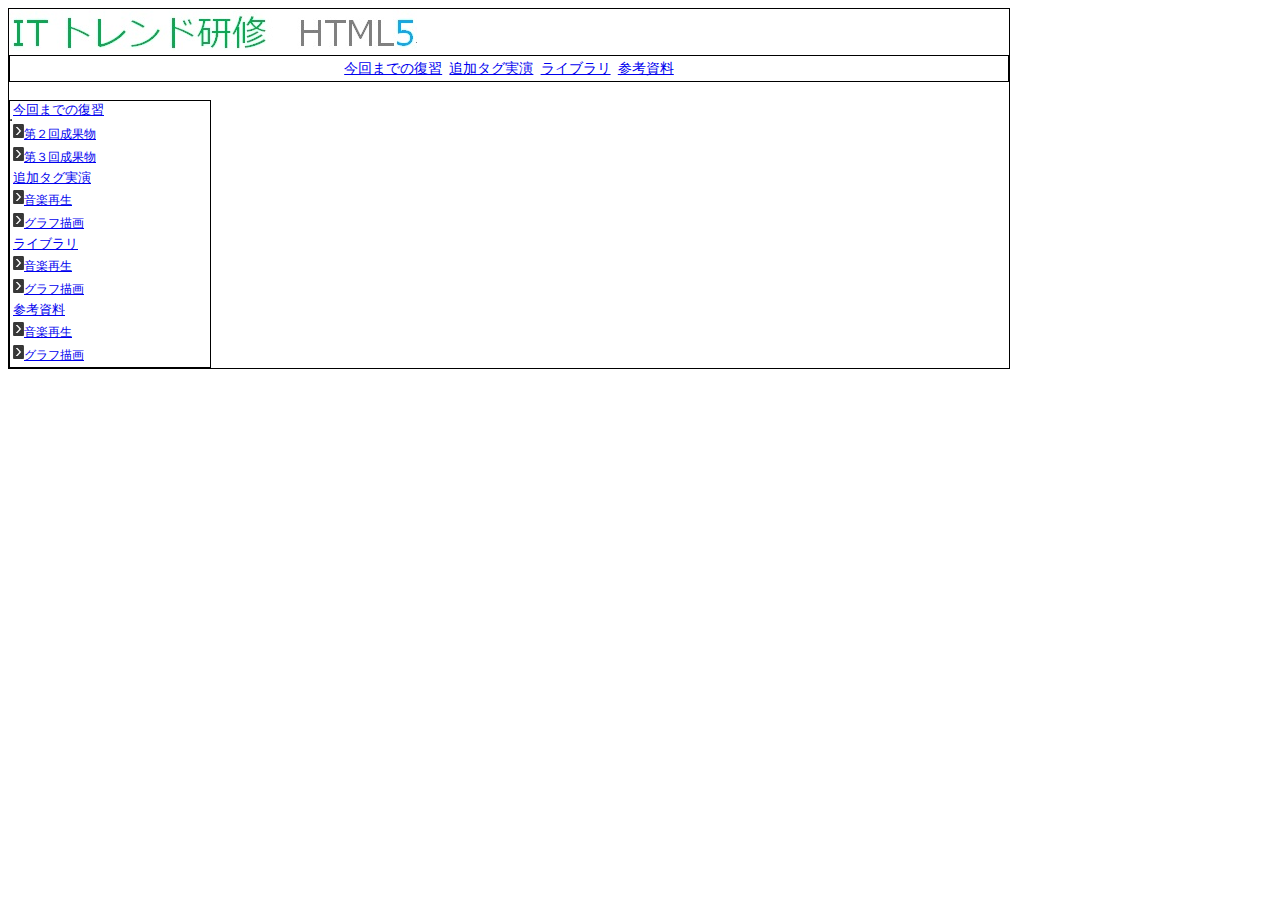
==== 02_成果物/index.html @ cef4dcf5 "とりあえず" ====
<!DOCTYPE html>
<html lang="ja">
<!-- HTML���̋L�q -->
<head>
  <meta charset="Shift_JIS" />
  <title>�g�b�v�y�[�W</title>
  <link rel="stylesheet" href="./css/style.css" type="text/css" />
  <script type="text/javascript" src="./scrpt/html5.js"></script>
</head>



<!-- HTML�{�̂̋L�q -->
<body>

<!-- �摜�w�b�_�[�̋L�q -->
<div id="title"> 
  <header id="header">
    <img src="./jpg/hedder.jpg">
  </header>
</div>

<!-- ���j���[�w�b�_�[�̋L�q -->
<div id="menu_hedder"> 
    <hgroup>
      <a href="#">����܂ł̕��K</a>&nbsp
      <a href="#">�ǉ��^�O����</a>&nbsp
      <a href="#">���C�u����</a>&nbsp
      <a href="#">�Q�l����</a>
    </hgroup>
</div>
<br>
<!-- �������j���[�̋L�q -->
<div id="menu_left">
  <table border="black">
  <nav>
    &nbsp<font size="2.5px"><a href="#">����܂ł̕��K</a></font><br>
    <table>
      <tr><td><img src="./jpg/list.jpg"><a href="#">��Q�񐬉ʕ�</a></td></tr>
      <tr><td><img src="./jpg/list.jpg"><a href="#">��R�񐬉ʕ�</a></td></tr>
    </table>
    &nbsp<font size="2.5px"><a href="#">�ǉ��^�O����</a></font><br>
    <table>
      <tr><td><img src="./jpg/list.jpg"><a href="#">���y�Đ�</a></td></tr>
      <tr><td><img src="./jpg/list.jpg"><a href="#">�O���t�`��</a></td></tr>
    </table>
    &nbsp<font size="2.5px"><a href="#">���C�u����</a></font><br>
    <table>
      <tr><td><img src="./jpg/list.jpg"><a href="#">���y�Đ�</a></td></tr>
      <tr><td><img src="./jpg/list.jpg"><a href="#">�O���t�`��</a></td></tr>
    </table>
    &nbsp<font size="2.5px"><a href="#">�Q�l����</a></font><br>
    <table>
      <tr><td><img src="./jpg/list.jpg"><a href="#">���y�Đ�</a></td></tr>
      <tr><td><img src="./jpg/list.jpg"><a href="#">�O���t�`��</a></td></tr>
    </table>
  </nav>
  </table>
</div>
</body>
</html>
---- 02_成果物/css/style.css ----
body {
  width: 1000px;
  font-family: Meiryo;
  border: 1px solid currentColor;
}

div#menu_hedder {
  display: table-cell;
  height: 25px;
  width: 1000px;
  text-align: center;
  vertical-align: middle;
  text-shadow: 1px 1px 1px #ffffff;
  font-color: black;
  font-size: 90%;
  border: 1px solid currentColor;
  background: -ms-linear-gradient(#FFFAFA 0%, #DCDCDC 50%, #D3D3D3 51%, #C0C0C0 100%);
}

div#menu_left {
  display: table-cell;
  height: auto;
  width: 200px;
  text-align: left;
  vertical-align: middle;
  text-shadow: 1px 1px 1px #ffffff;
  font-color: black;
  font-size: 12px;
  border: 1px solid currentColor;
}
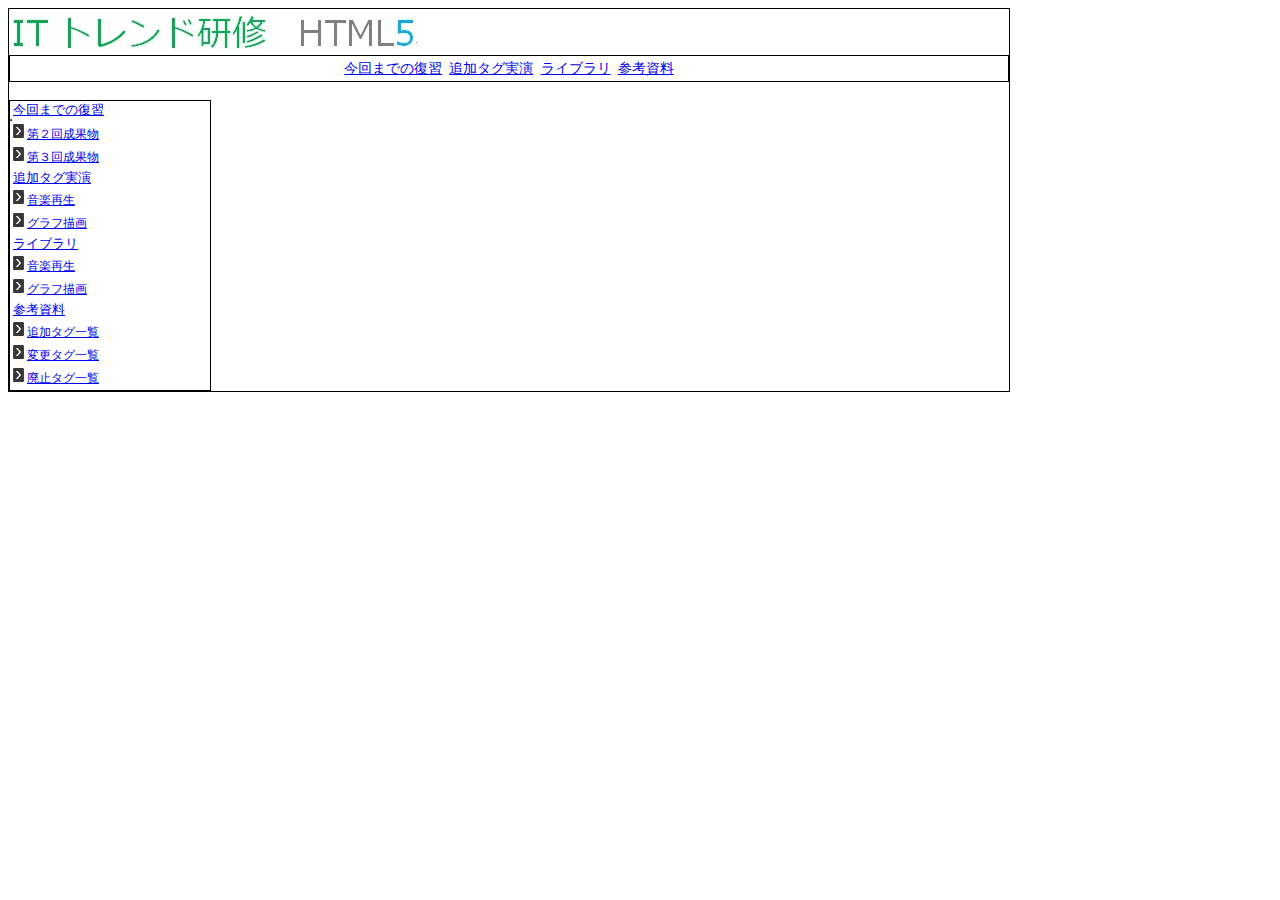
==== commit e7c57a6a: "更新" ====
--- a/02_成果物/index.html
+++ b/02_成果物/index.html
@@ -16,7 +16,7 @@
 <!-- �摜�w�b�_�[�̋L�q -->
 <div id="title"> 
   <header id="header">
-    <img src="./jpg/hedder.jpg">
+    <img src="./images/hedder.jpg">
   </header>
 </div>
 
@@ -36,23 +36,24 @@
   <nav>
     &nbsp<font size="2.5px"><a href="#">����܂ł̕��K</a></font><br>
     <table>
-      <tr><td><img src="./jpg/list.jpg"><a href="#">��Q�񐬉ʕ�</a></td></tr>
-      <tr><td><img src="./jpg/list.jpg"><a href="#">��R�񐬉ʕ�</a></td></tr>
+      <tr><td><img src="./images/list.jpg">&nbsp<a href="#">��Q�񐬉ʕ�</a></td></tr>
+      <tr><td><img src="./images/list.jpg">&nbsp<a href="#">��R�񐬉ʕ�</a></td></tr>
     </table>
     &nbsp<font size="2.5px"><a href="#">�ǉ��^�O����</a></font><br>
     <table>
-      <tr><td><img src="./jpg/list.jpg"><a href="#">���y�Đ�</a></td></tr>
-      <tr><td><img src="./jpg/list.jpg"><a href="#">�O���t�`��</a></td></tr>
+      <tr><td><img src="./images/list.jpg">&nbsp<a href="#">���y�Đ�</a></td></tr>
+      <tr><td><img src="./images/list.jpg">&nbsp<a href="#">�O���t�`��</a></td></tr>
     </table>
     &nbsp<font size="2.5px"><a href="#">���C�u����</a></font><br>
     <table>
-      <tr><td><img src="./jpg/list.jpg"><a href="#">���y�Đ�</a></td></tr>
-      <tr><td><img src="./jpg/list.jpg"><a href="#">�O���t�`��</a></td></tr>
+      <tr><td><img src="./images/list.jpg">&nbsp<a href="#">���y�Đ�</a></td></tr>
+      <tr><td><img src="./images/list.jpg">&nbsp<a href="#">�O���t�`��</a></td></tr>
     </table>
     &nbsp<font size="2.5px"><a href="#">�Q�l����</a></font><br>
     <table>
-      <tr><td><img src="./jpg/list.jpg"><a href="#">���y�Đ�</a></td></tr>
-      <tr><td><img src="./jpg/list.jpg"><a href="#">�O���t�`��</a></td></tr>
+      <tr><td><img src="./images/list.jpg">&nbsp<a href="#">�ǉ��^�O�ꗗ</a></td></tr>
+      <tr><td><img src="./images/list.jpg">&nbsp<a href="#">�ύX�^�O�ꗗ</a></td></tr
+      <tr><td><img src="./images/list.jpg">&nbsp<a href="#">�p�~�^�O�ꗗ</a></td></tr>
     </table>
   </nav>
   </table>
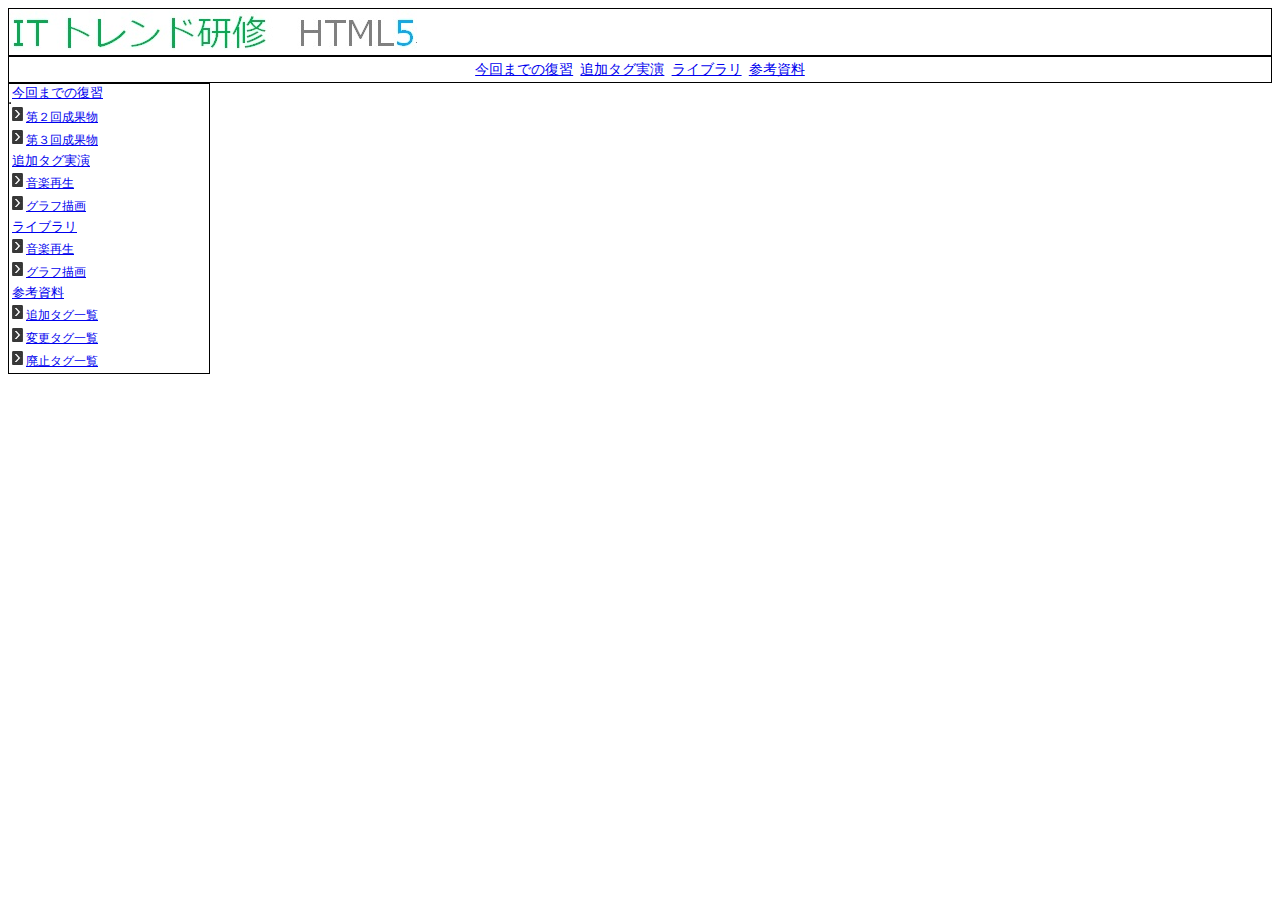
==== commit c87d1ec4: "ちょっと進めた" ====
--- a/02_成果物/index.html
+++ b/02_成果物/index.html
@@ -29,7 +29,6 @@
       <a href="#">�Q�l����</a>
     </hgroup>
 </div>
-<br>
 <!-- �������j���[�̋L�q -->
 <div id="menu_left">
   <table border="black">
--- a/02_成果物/css/style.css
+++ b/02_成果物/css/style.css
@@ -1,13 +1,20 @@
-body {
-  width: 1000px;
-  font-family: Meiryo;
+div#content {
+  width: 1300px;
+  margin: auto;
+  position: relative;
+}
+
+div#title {
+  width: auto;
+  margin: auto;
+  position: relative;
   border: 1px solid currentColor;
 }
 
 div#menu_hedder {
   display: table-cell;
   height: 25px;
-  width: 1000px;
+  width: 1300px;
   text-align: center;
   vertical-align: middle;
   text-shadow: 1px 1px 1px #ffffff;
@@ -18,6 +25,7 @@
 }
 
 div#menu_left {
+  float: left;
   display: table-cell;
   height: auto;
   width: 200px;
@@ -29,3 +37,14 @@
   border: 1px solid currentColor;
 }
 
+div#main {
+  border: 1px solid currentColor;
+  float: left;
+  height: auto;
+  width: 1096px;
+}
+
+div#main h3 {
+  font-size: 36px;
+  text-align: center;
+}